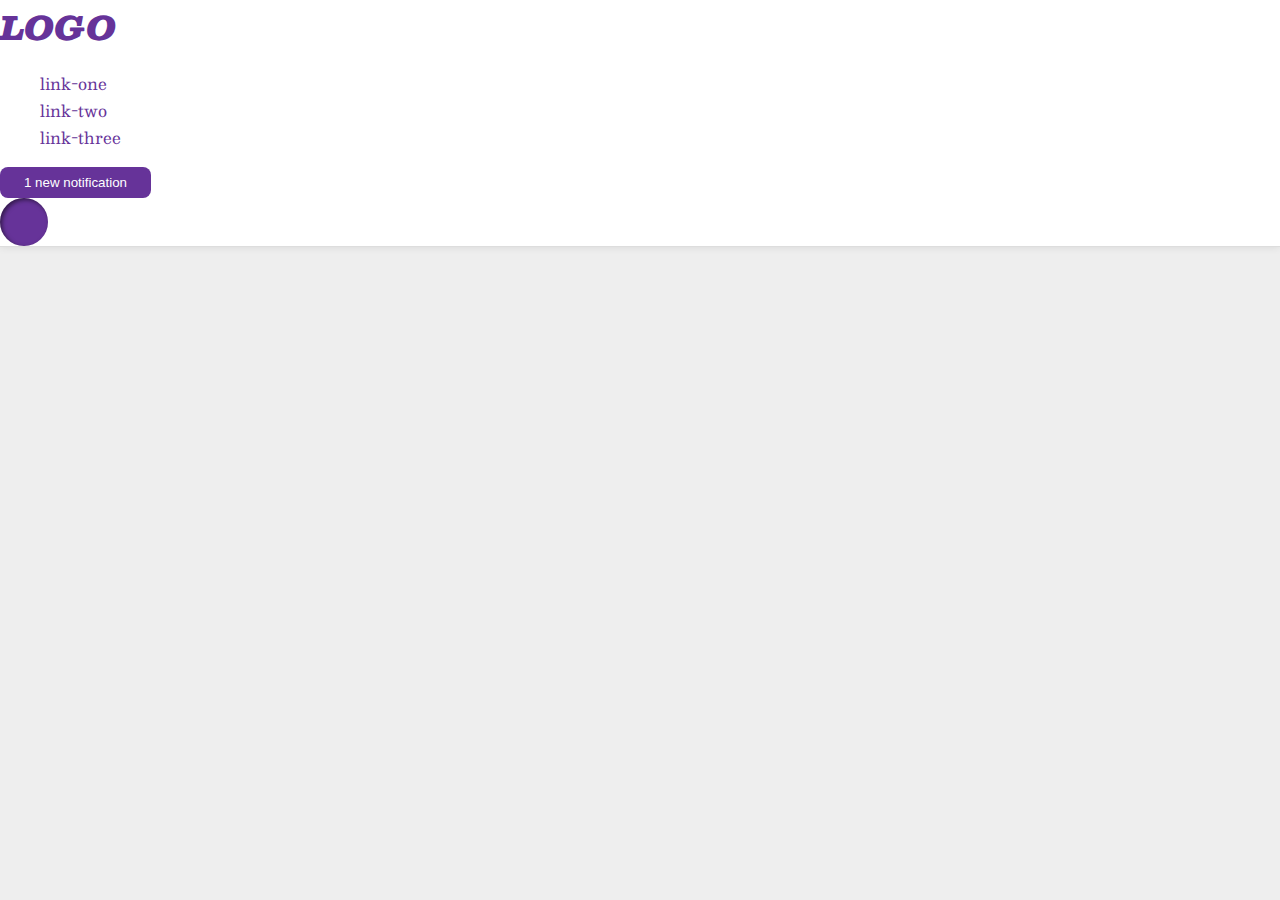
==== flex/03-flex-header-2/index.html @ 50450af8 "Merge branch 'main' of https://github.com/MarticaIda/css-exercises" ====
<!DOCTYPE html>
<html lang="en">
  <head>
    <meta charset="UTF-8">
    <meta http-equiv="X-UA-Compatible" content="IE=edge">
    <meta name="viewport" content="width=device-width, initial-scale=1.0">
    <title>Flex Header 2</title>
    <link rel="stylesheet" href="style.css">
  </head>
  <body>
    <div class="header">
      <div class="logo">
        LOGO
      </div>
      <ul class="links">
        <li><a href="google.com">link-one</a></li>
        <li><a href="google.com">link-two</a></li>
        <li><a href="google.com">link-three</a></li>
      </ul>
      <button class="notifications">
        1 new notification
      </button>
      <div class="profile-image"></div>
    </div>
  </body>
</html>
---- flex/03-flex-header-2/style.css ----
/* this is some magical font-importing.  
you'll learn about it later. */
@import url('https://fonts.googleapis.com/css2?family=Besley:ital,wght@0,400;1,900&display=swap');

body {
  margin: 0;
  background: #eee;
  font-family: Besley, serif;
}

.header {
  background: white;
  border-bottom: 1px solid #ddd;
  box-shadow: 0 0 8px rgba(0,0,0,.1);
}

.profile-image {
  background: rebeccapurple;
  box-shadow: inset 2px 2px 4px rgba(0,0,0,.5);
  border-radius: 50%;
  width: 48px;
  height: 48px;
}

.logo {
  color: rebeccapurple;
  font-size: 32px;
  font-weight: 900;
  font-style: italic;
}

button {
  border: none;
  border-radius: 8px;
  background: rebeccapurple;
  color: white;
  padding: 8px 24px;
}

a {
  /* this removes the line under our links */
  text-decoration: none;
  color: rebeccapurple;
}

ul {
  list-style-type: none;
}
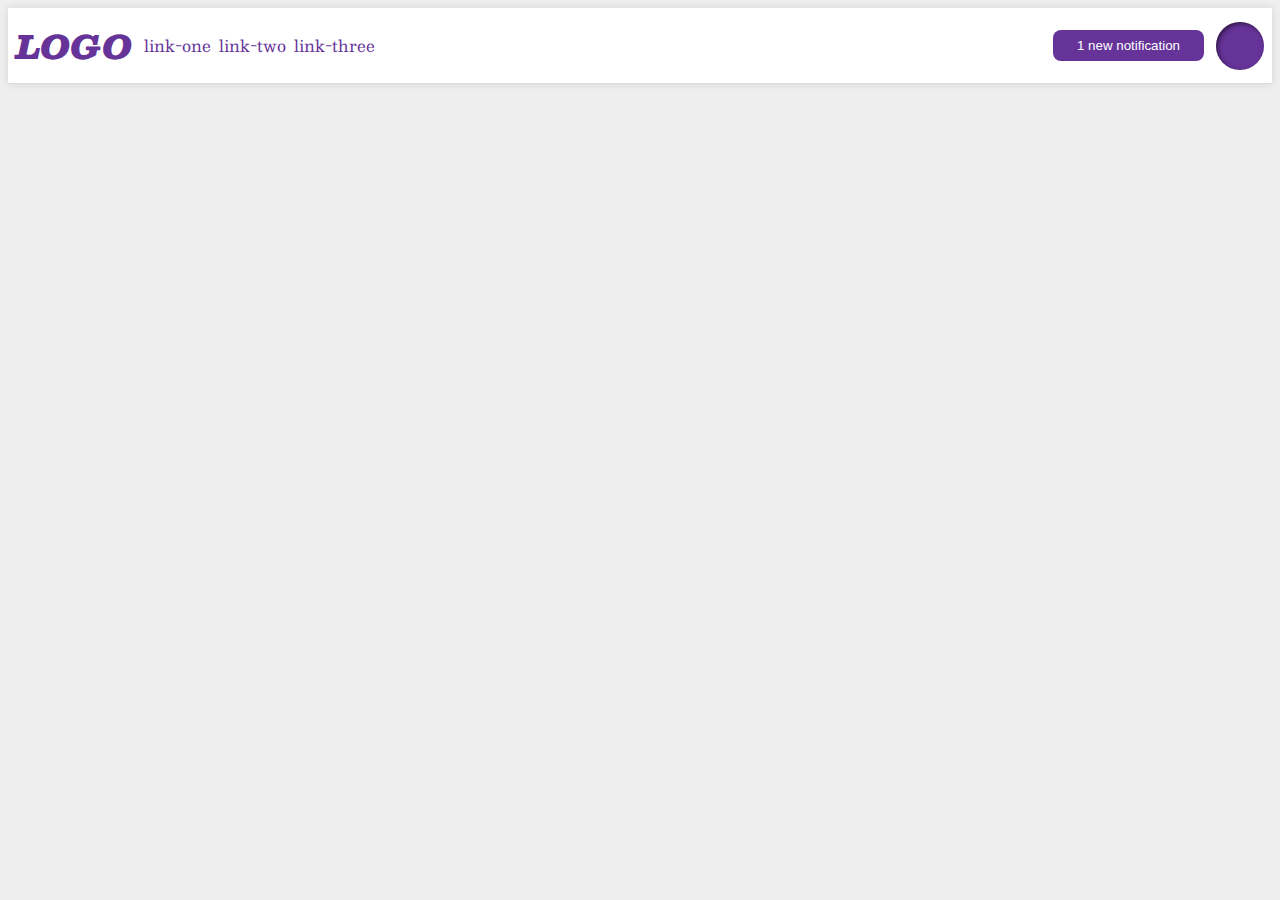
==== commit 1116c82d: "Solve the exercise" ====
--- a/flex/03-flex-header-2/index.html
+++ b/flex/03-flex-header-2/index.html
@@ -1,14 +1,17 @@
 <!DOCTYPE html>
 <html lang="en">
-  <head>
-    <meta charset="UTF-8">
-    <meta http-equiv="X-UA-Compatible" content="IE=edge">
-    <meta name="viewport" content="width=device-width, initial-scale=1.0">
-    <title>Flex Header 2</title>
-    <link rel="stylesheet" href="style.css">
-  </head>
-  <body>
-    <div class="header">
+
+<head>
+  <meta charset="UTF-8">
+  <meta http-equiv="X-UA-Compatible" content="IE=edge">
+  <meta name="viewport" content="width=device-width, initial-scale=1.0">
+  <title>Flex Header 2</title>
+  <link rel="stylesheet" href="style.css">
+</head>
+
+<body>
+  <div class="header">
+    <div class="container">
       <div class="logo">
         LOGO
       </div>
@@ -17,10 +20,14 @@
         <li><a href="google.com">link-two</a></li>
         <li><a href="google.com">link-three</a></li>
       </ul>
+    </div>
+    <div class="container">
       <button class="notifications">
         1 new notification
       </button>
       <div class="profile-image"></div>
     </div>
-  </body>
+  </div>
+</body>
+
 </html>--- a/flex/03-flex-header-2/style.css
+++ b/flex/03-flex-header-2/style.css
@@ -12,6 +12,16 @@
   background: white;
   border-bottom: 1px solid #ddd;
   box-shadow: 0 0 8px rgba(0,0,0,.1);
+  display: flex;
+  justify-content: space-between;
+  padding: 8px;
+  margin: 8px;
+}
+
+.container {
+  display: flex;
+  gap: 12px;
+  align-items: center;
 }
 
 .profile-image {
@@ -35,6 +45,7 @@
   background: rebeccapurple;
   color: white;
   padding: 8px 24px;
+  height: fit-content;
 }
 
 a {
@@ -45,4 +56,8 @@
 
 ul {
   list-style-type: none;
+  display: flex;
+  gap: 8px;
+  justify-content: space-around;
+  padding: 0;
 }
